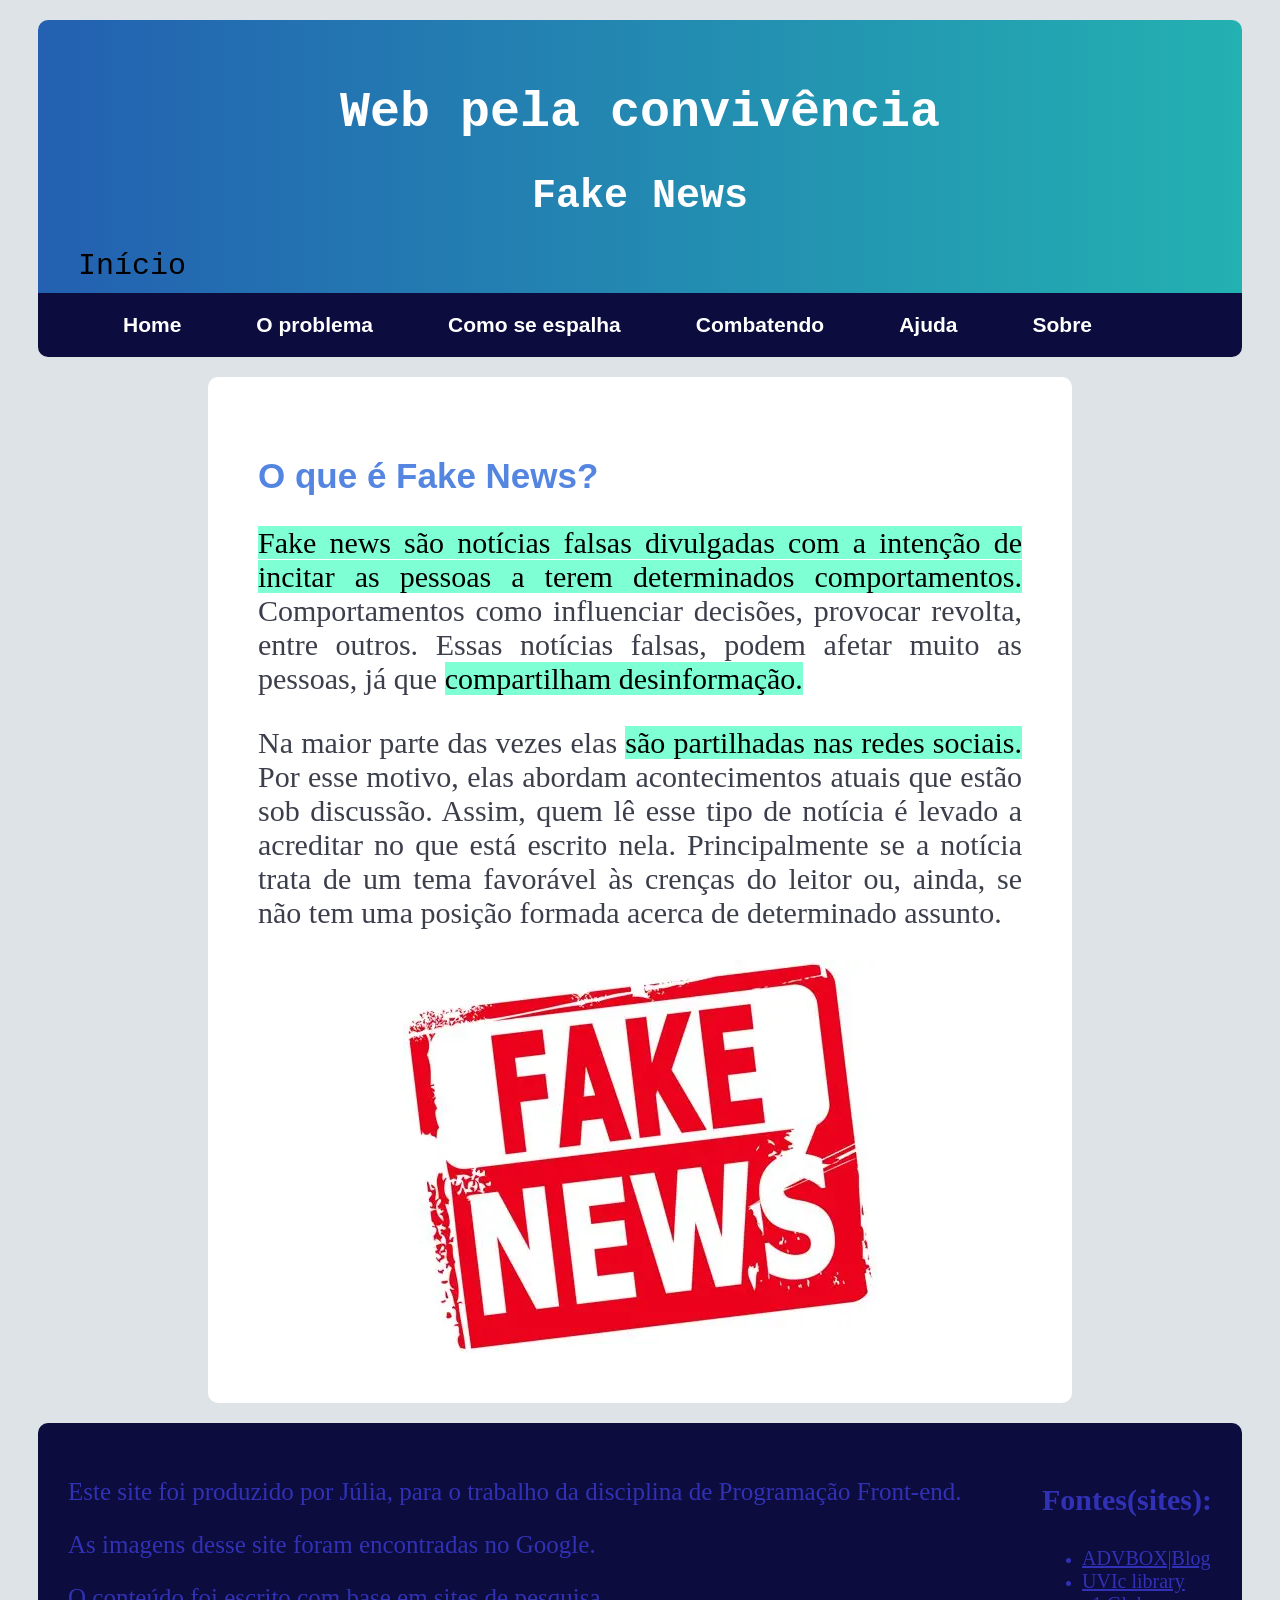
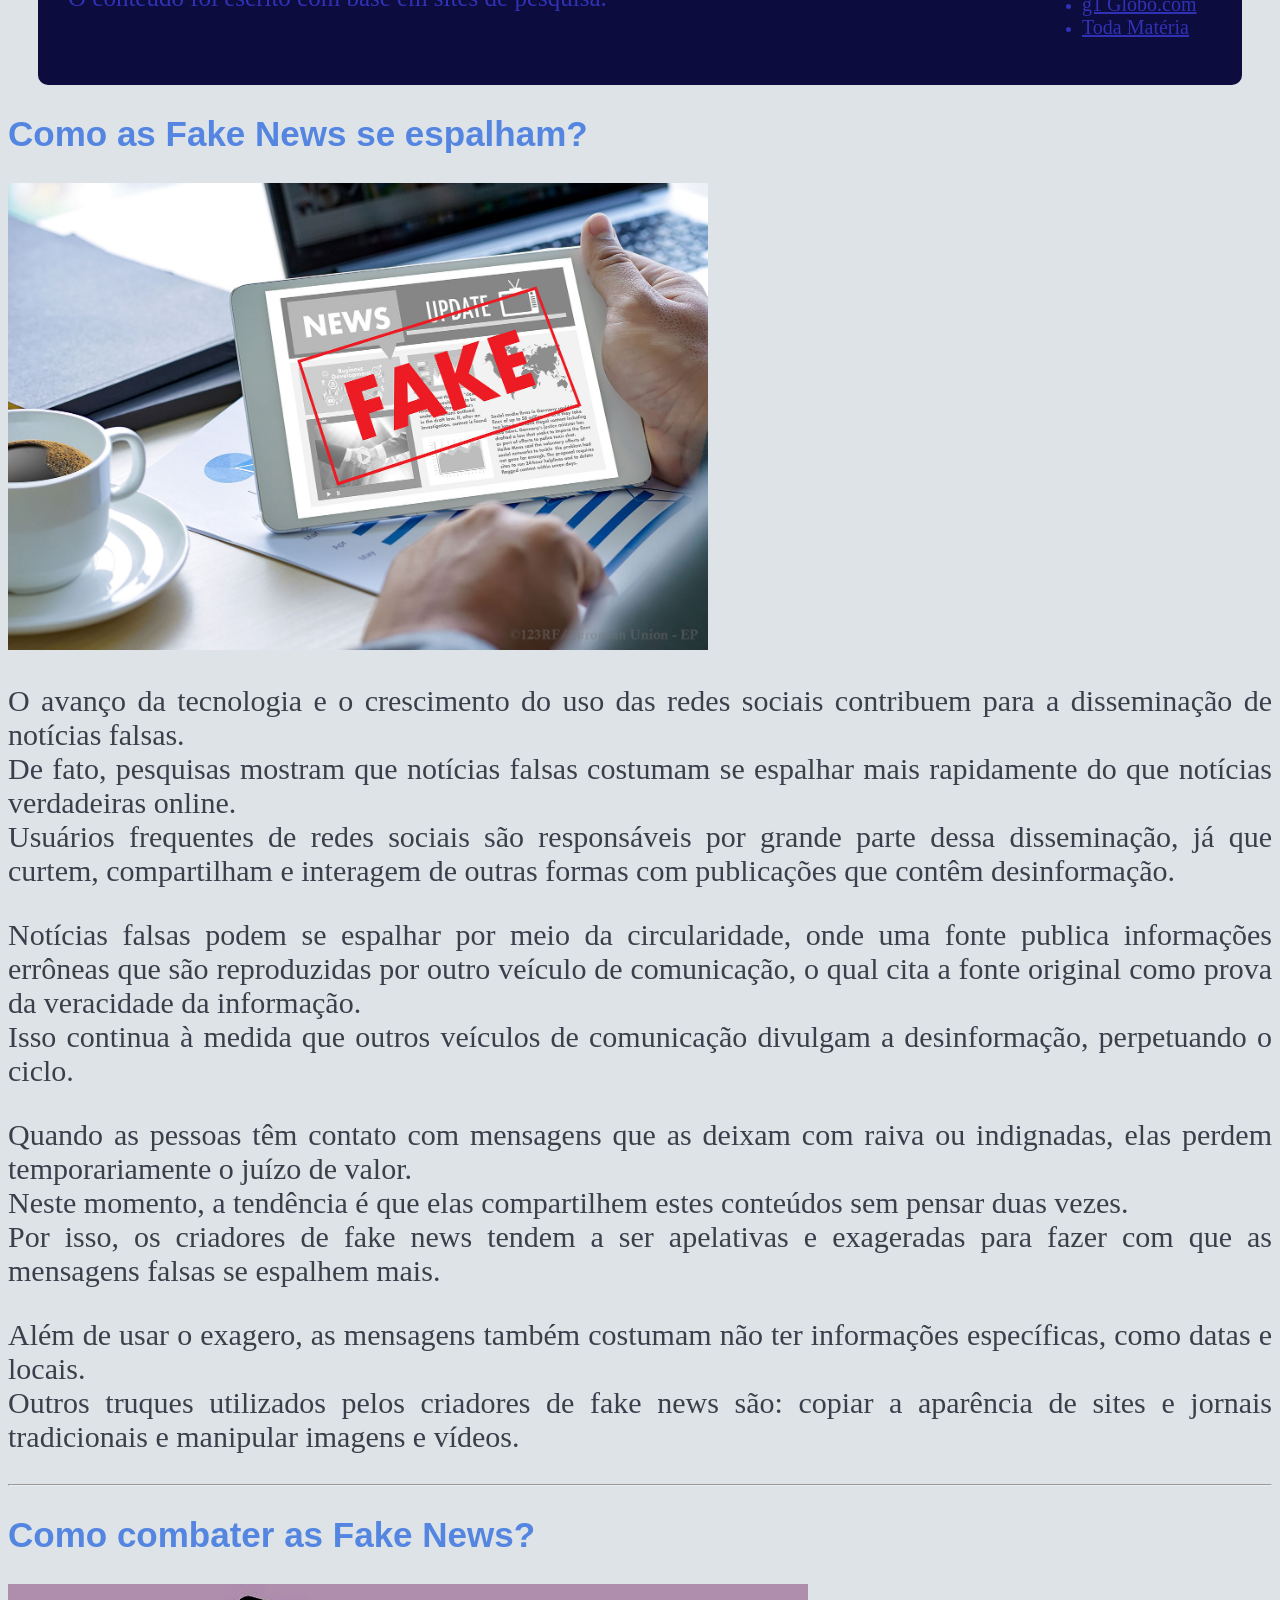
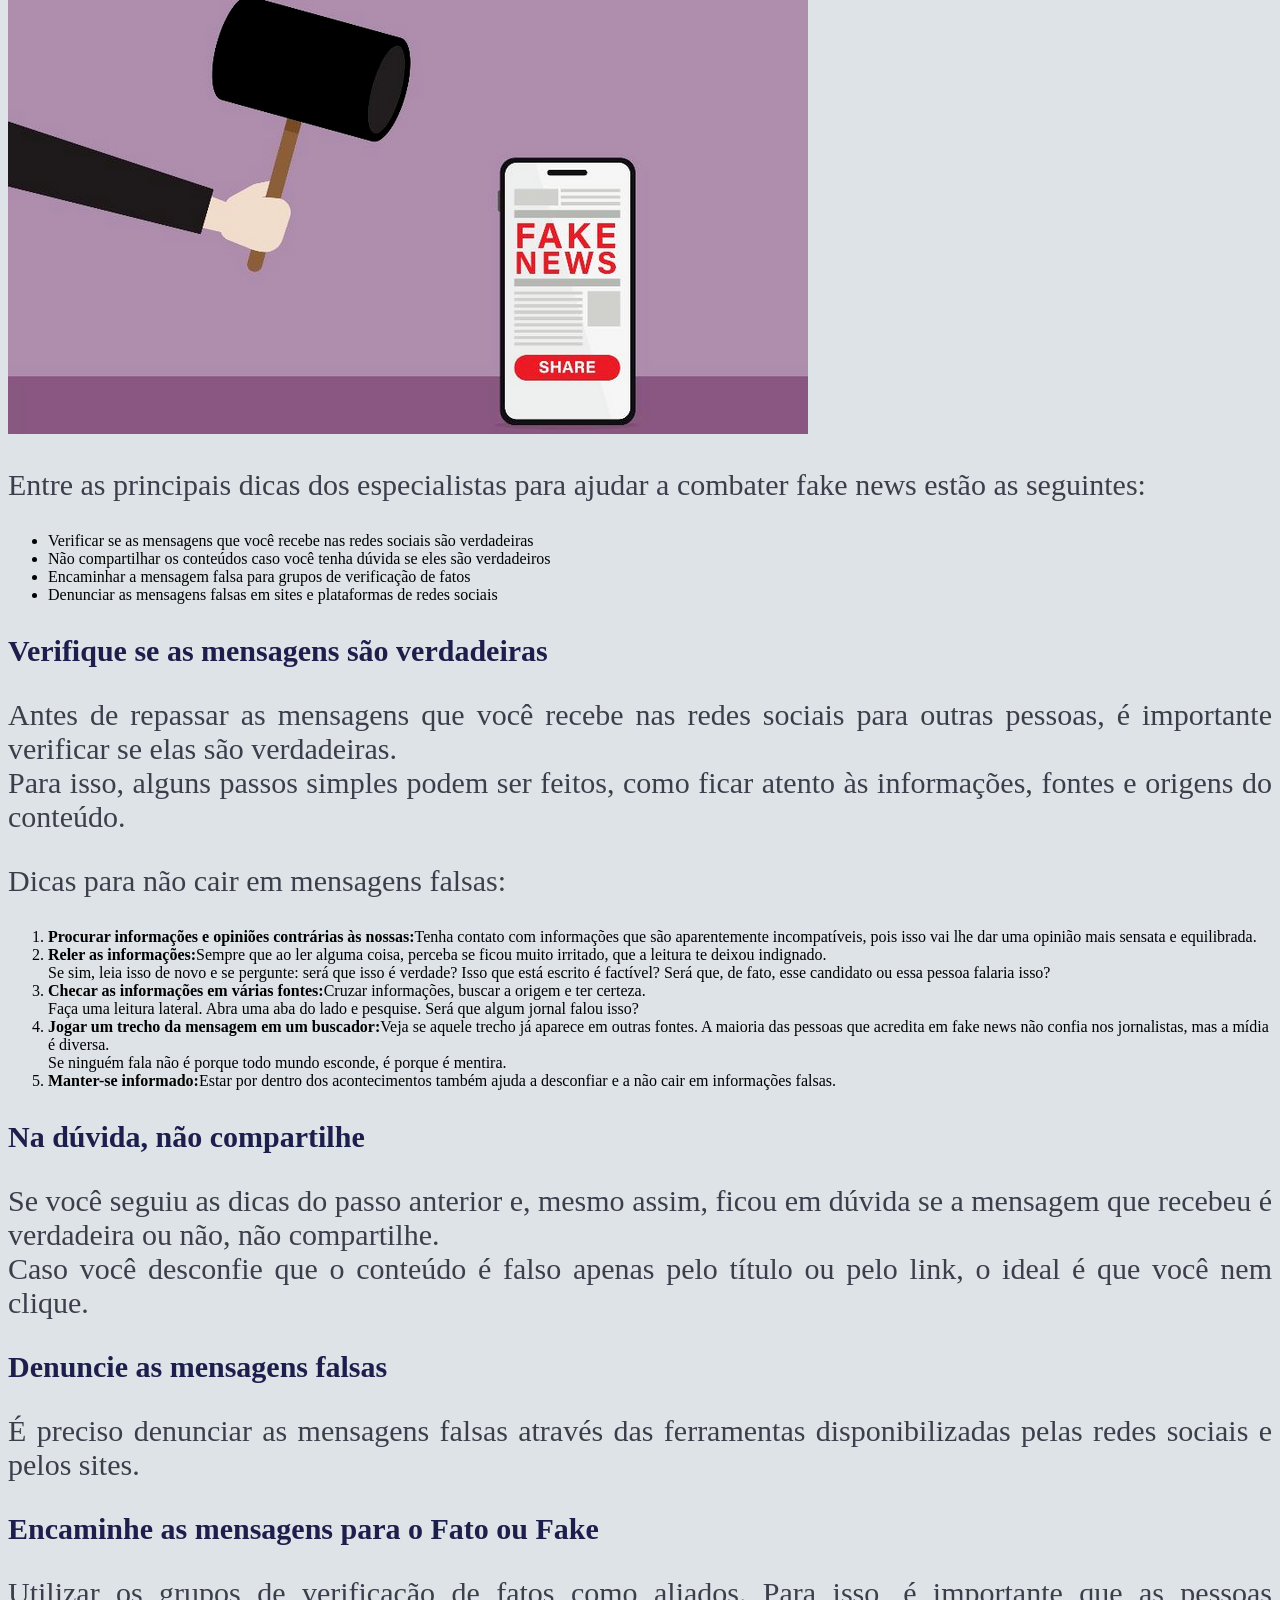
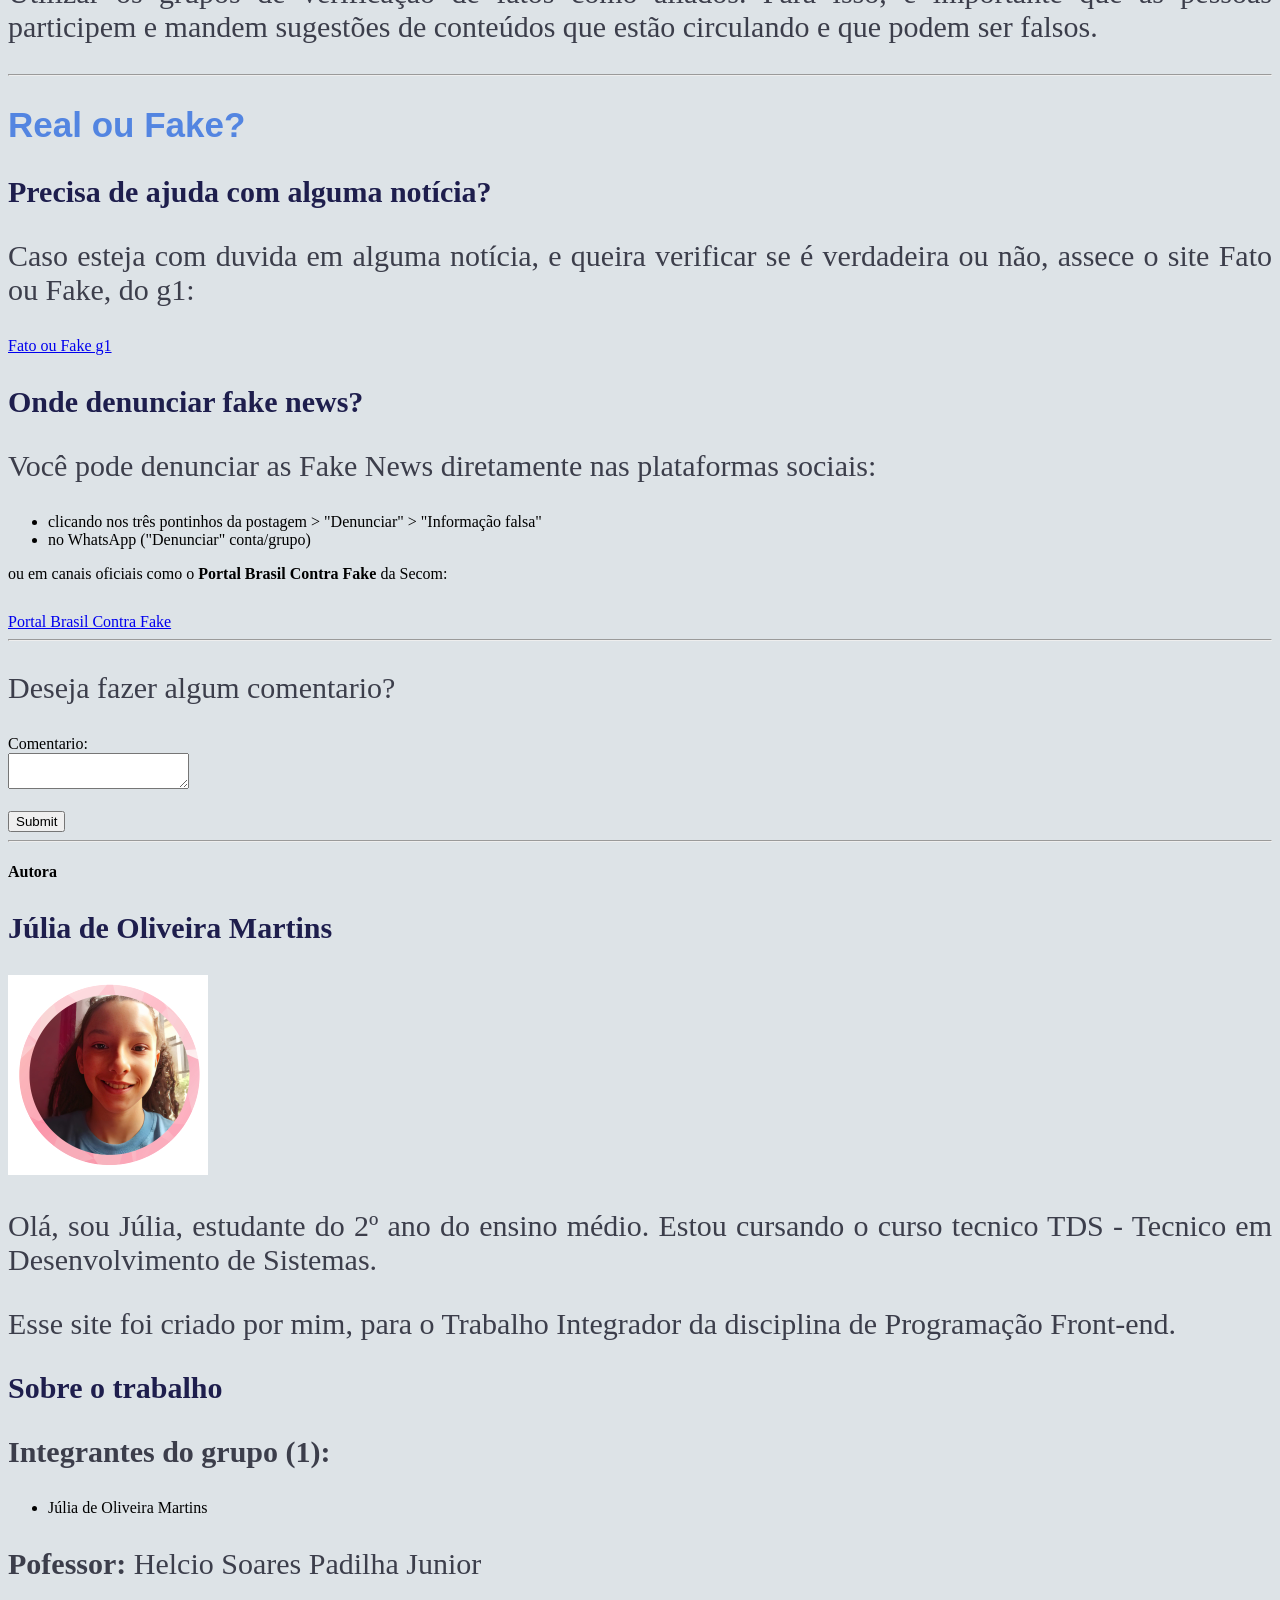
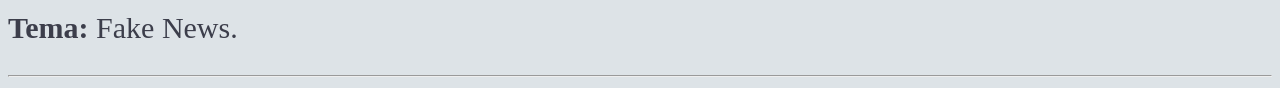
==== CODIGOS/index.html @ 3dd4849a "versao3" ====
<!DOCTYPE html>
<html lang="pt_BR">
<head>
    <meta charset="UTF-8">
    <meta name="viewport" content="width=device-width, initial-scale=1.0">
    <title>Fake News</title>
    <link rel="stylesheet" href="style.css">
</head>
<body>
    <!-- Cabeçalho -->
    <header>
        <h1 class="titulo">Web pela convivência</h1>
        <h1 class="tema">Fake News</h1>
        <p class="nome_pagina">Início</p>
    </header>

    <nav>
        <a href="index.html">Home</a>
        <a href="problema.html">O problema</a>
        <a href="espalha.html">Como se espalha</a>
        <a href="combatendo.html">Combatendo</a>
        <a href="ajuda.html">Ajuda</a>
        <a href="sobre.html">Sobre</a>
    </nav>

    <main>
        <!--introdução-->
        <div>
            <h2>O que é Fake News?</h2>
            <p><mark>Fake news são notícias falsas divulgadas com a intenção de incitar as pessoas a terem determinados comportamentos.</mark> Comportamentos como influenciar decisões, provocar revolta, entre outros. Essas notícias falsas, podem afetar muito as pessoas, já que <mark>compartilham desinformação.</mark></p>

            <p>Na maior parte das vezes elas <mark>são partilhadas nas redes sociais.</mark> Por esse motivo, elas abordam acontecimentos atuais que estão sob discussão. Assim, quem lê esse tipo de notícia é levado a acreditar no que está escrito nela. Principalmente se a notícia trata de um tema favorável às crenças do leitor ou, ainda, se não tem uma posição formada acerca de determinado assunto.</p>

            <div class="container_img">
                <img class="img" src="IMAGENS/placa fake news.webp" alt="Placa escrito Fake News">
            </div>
        </div>

        <!--veja mais-->
    </main>
     <!--RODAPÉ-->
    <footer>
        <div class="texto_footer">
            <p class="p_footer">Este site foi produzido por Júlia, para o trabalho da disciplina de Programação Front-end.</p>
            <p class="p_footer">As imagens desse site foram encontradas no Google.</p>
            <p class="p_footer">O conteúdo foi escrito com base em sites de pesquisa.</p>
        </div>

        <div class="link_footer">
            <h3 class="h3_footer">Fontes(sites):</h3>
            <ul>
                <li><a class="fontes" href="https://advbox.com.br/blog/legislacao-por-que-as-fake-news-podem-ser-prejudiciais/" target="blank">ADVBOX|Blog</a></li>
                <li><a class="fontes" href="https://libguides.uvic.ca/fakenews/how-it-spreads" target="blank">UVIc library</a></li>
                <li><a class="fontes" href="https://g1.globo.com/fato-ou-fake/noticia/2022/04/04/fato-ou-fake-como-combater-as-fake-news.ghtml" target="blank">g1 Globo.com</a></li>
                <li><a class="fontes" href="https://www.todamateria.com.br/fake-news/" target="blank">Toda Matéria</a></li>
            </ul>
        </div>
    </footer>

    <!--COMO SE ESPALHA-->
    <section id="como se espalha">
        <article>
            <h2>Como as Fake News se espalham?</h2>
            <img src="IMAGENS/tablet com noticia falsa.jpg" alt="Imagem de um tablet mostrando uma noticia com um aviso de Fake News" width="700">
            <p>O avanço da tecnologia e o crescimento do uso das redes sociais contribuem para a disseminação de notícias falsas.
                <br>De fato, pesquisas mostram que notícias falsas costumam se espalhar mais rapidamente do que notícias verdadeiras online.
                <br>Usuários frequentes de redes sociais são responsáveis por grande parte dessa disseminação, já que curtem, compartilham e interagem de outras formas com publicações que contêm desinformação.</p>
            
            <p>Notícias falsas podem se espalhar por meio da circularidade, onde uma fonte publica informações errôneas que são reproduzidas por outro veículo de comunicação, o qual cita a fonte original como prova da veracidade da informação.
                <br>Isso continua à medida que outros veículos de comunicação divulgam a desinformação, perpetuando o ciclo.</p> 
            
            <p>Quando as pessoas têm contato com mensagens que as deixam com raiva ou indignadas, elas perdem temporariamente o juízo de valor.
                <br>Neste momento, a tendência é que elas compartilhem estes conteúdos sem pensar duas vezes.
                <br>Por isso, os criadores de fake news tendem a ser apelativas e exageradas para fazer com que as mensagens falsas se espalhem mais.</p>
              
            <p>Além de usar o exagero, as mensagens também costumam não ter informações específicas, como datas e locais.
                <br>Outros truques utilizados pelos criadores de fake news são: copiar a aparência de sites e jornais tradicionais e manipular imagens e vídeos.</p>
        </article>
    </section>
<hr>
    <!--COMO COMBATER-->
    <section id="como combater">
        <article>
            <h2>Como combater as Fake News?</h2>
            <img src="IMAGENS/martelo e celular.png" alt="Imagem de um martelo batendo em um celular mostrando uma Fake News.">
            <p>Entre as principais dicas dos especialistas para ajudar a combater fake news estão as seguintes:</p>
            <ul>
                <li>Verificar se as mensagens que você recebe nas redes sociais são verdadeiras</li>
                <li>Não compartilhar os conteúdos caso você tenha dúvida se eles são verdadeiros</li>
                <li>Encaminhar a mensagem falsa para grupos de verificação de fatos</li>
                <li>Denunciar as mensagens falsas em sites e plataformas de redes sociais</li>
            </ul>
            
            <h3>Verifique se as mensagens são verdadeiras</h3>
            <p>Antes de repassar as mensagens que você recebe nas redes sociais para outras pessoas, é importante verificar se elas são verdadeiras.
                <br>Para isso, alguns passos simples podem ser feitos, como ficar atento às informações, fontes e origens do conteúdo.</p>
            
            <p>Dicas para não cair em mensagens falsas:</p>
            <ol>
                <li><b>Procurar informações e opiniões contrárias às nossas:</b>Tenha contato com informações que são aparentemente incompatíveis, pois isso vai lhe dar uma opinião mais sensata e equilibrada.</li>
                <li><b>Reler as informações:</b>Sempre que ao ler alguma coisa, perceba se ficou muito irritado, que a leitura te deixou indignado.
                    <br>Se sim, leia isso de novo e se pergunte: será que isso é verdade? Isso que está escrito é factível? Será que, de fato, esse candidato ou essa pessoa falaria isso?</li>
                <li><b>Checar as informações em várias fontes:</b>Cruzar informações, buscar a origem e ter certeza.
                    <br>Faça uma leitura lateral. Abra uma aba do lado e pesquise. Será que algum jornal falou isso?</li>
                <li><b>Jogar um trecho da mensagem em um buscador:</b>Veja se aquele trecho já aparece em outras fontes. A maioria das pessoas que acredita em fake news não confia nos jornalistas, mas a mídia é diversa.
                    <br>Se ninguém fala não é porque todo mundo esconde, é porque é mentira.</li>
                <li><b>Manter-se informado:</b>Estar por dentro dos acontecimentos também ajuda a desconfiar e a não cair em informações falsas.</li>
            </ol>

            <h3>Na dúvida, não compartilhe</h3>
            <p>Se você seguiu as dicas do passo anterior e, mesmo assim, ficou em dúvida se a mensagem que recebeu é verdadeira ou não, não compartilhe.
                <br>Caso você desconfie que o conteúdo é falso apenas pelo título ou pelo link, o ideal é que você nem clique.</p>

            <h3>Denuncie as mensagens falsas</h3>
            <p>É preciso denunciar as mensagens falsas através das ferramentas disponibilizadas pelas redes sociais e pelos sites.</p>

            <h3>Encaminhe as mensagens para o Fato ou Fake</h3>
            <p>Utilizar os grupos de verificação de fatos como aliados. Para isso, é importante que as pessoas participem e mandem sugestões de conteúdos que estão circulando e que podem ser falsos.</p>
        </article>
    </section>
<hr>
    <!--AJUDA-->
    <section id="ajuda">
        <article>
            <h2>Real ou Fake?</h2>
            <h3>Precisa de ajuda com alguma notícia?</h3>
            <p>Caso esteja com duvida em alguma notícia, e queira verificar se é verdadeira ou não, assece o site Fato ou Fake, do g1:</p>
            <a href="https://g1.globo.com/fato-ou-fake/" target="blank">Fato ou Fake g1</a>
            <h3>Onde denunciar fake news?</h3>
            <p>Você pode denunciar as Fake News diretamente nas plataformas sociais: 
                <ul>
                    <li>clicando nos três pontinhos da postagem > "Denunciar" > "Informação falsa"</li>
                    <li>no WhatsApp ("Denunciar" conta/grupo)</li>
                </ul>
                ou em canais oficiais como o <b>Portal Brasil Contra Fake</b> da Secom:</p>
            <a href="https://www.gov.br/secom/pt-br/fatos/brasil-contra-fake" target="blank">Portal Brasil Contra Fake</a>
    <hr>
            <p>Deseja fazer algum comentario?</p>
            <form>
                <label>Comentario:</label><br>
                <textarea></textarea>
                <br><br>

                <input type="submit">
            </form>
        </article>
    </section>
<hr>
    <!--SOBRE A AUTORA-->
    <section>
        <h4>Autora</h4>
        <article>
            <h3>Júlia de Oliveira Martins</h3>
            <img src="IMAGENS/foto perfil.jpeg" alt="Foto da autora" width="200">
            <p>Olá, sou Júlia, estudante do 2º ano do ensino médio. Estou cursando o curso tecnico TDS - Tecnico em Desenvolvimento de Sistemas.</p>
            <p>Esse site foi criado por mim, para o Trabalho Integrador da disciplina de Programação Front-end.</p>
        </article>
        <h3>Sobre o trabalho</h3>
        <p><b>Integrantes do grupo (1):</b></p>
        <ul>
            <li>Júlia de Oliveira Martins</li>
        </ul>
        <p><b>Pofessor:</b> Helcio Soares Padilha Junior</p>
        <p><b>Tema:</b> Fake News.</p>
    </section>
<hr>
   
</body>
</html>
---- CODIGOS/style.css ----
/* Cabeçalho */
header {
    text-align:center;
    color:rgb(255, 255, 255);
    padding:10px;
    padding-top: 30px;
    
    margin-top: 20px;
    margin-left: 30px;
    margin-right: 30px;
    border-top-left-radius: 10px;
    border-top-right-radius: 10px;
    font-family:monospace;
    background: linear-gradient(to right, rgb(35, 96, 177), rgb(35, 177, 177));
}

.nome_pagina {
    margin-left:30px;
    margin-bottom: 0px;
    margin-top: 30px;
    color:black;
}

body {
    background-color:rgb(221, 227, 231);
}

.titulo {
    font-size: 50px;
}

.tema {
    font-size: 40px;
}

nav {
    display: flex;
    justify-content: center;
    background-color:rgb(12, 12, 63);
    padding: 15px;
    font-size: 21px;
    margin-left: 30px;
    margin-right: 30px;
    border-bottom-left-radius: 10px;
    border-bottom-right-radius: 10px;
}

nav a {
    height:auto;
    color: rgb(255, 255, 255);
    text-decoration: none;
    margin: 5px;
    margin-right: 70px;
    font-weight: bold;
    font-family:'Trebuchet MS', 'Lucida Sans Unicode', 'Lucida Grande', 'Lucida Sans', Arial, sans-serif;
}

/* Pagina inicial */
main {
    background-color:white;
    margin: 20px;
    margin-left: 200px;
    margin-right: 200px;
    padding: 50px;
    border-radius: 10px;
}

h2{
    font-size: 35px;
    color:rgb(83, 133, 225);
    font-family:Arial, Helvetica, sans-serif
}


p {
    font-size: 30px;
    text-align: justify;
    color:rgb(60, 62, 75);
}

mark {
    background-color: aquamarine;
}

.container_img {
    display: flex;
    justify-content: center;
}

.img {
    height:auto;   
}

/* problema*/
.lista_p{
    font-size: 30px;
    text-align: justify;
    color:rgb(60, 62, 75);
}

h3 {
    color:rgb(30, 30, 77);
    font-size:30px;
}

/* footer*/
footer {
    display:flex;
    gap:10px;
    background-color:rgb(12, 12, 63);
    color: white;
    margin: 30px;
    margin-bottom: 0px;
    margin-top:10px;
    padding: 30px;
    border-radius:10px;
    color: rgb(49, 49, 182);
}

.p_footer {
    color: rgb(49, 49, 182);
    font-size: 25px;
}

.link_footer{
    justify-content:right;
    flex:0;
}
.h3_footer{
    font-size:30px;
    color: rgb(49, 49, 182);
}

.fontes {
    font-size: 20px;
    color: rgb(49, 49, 182);
}

.texto_footer{
    flex:1;
}
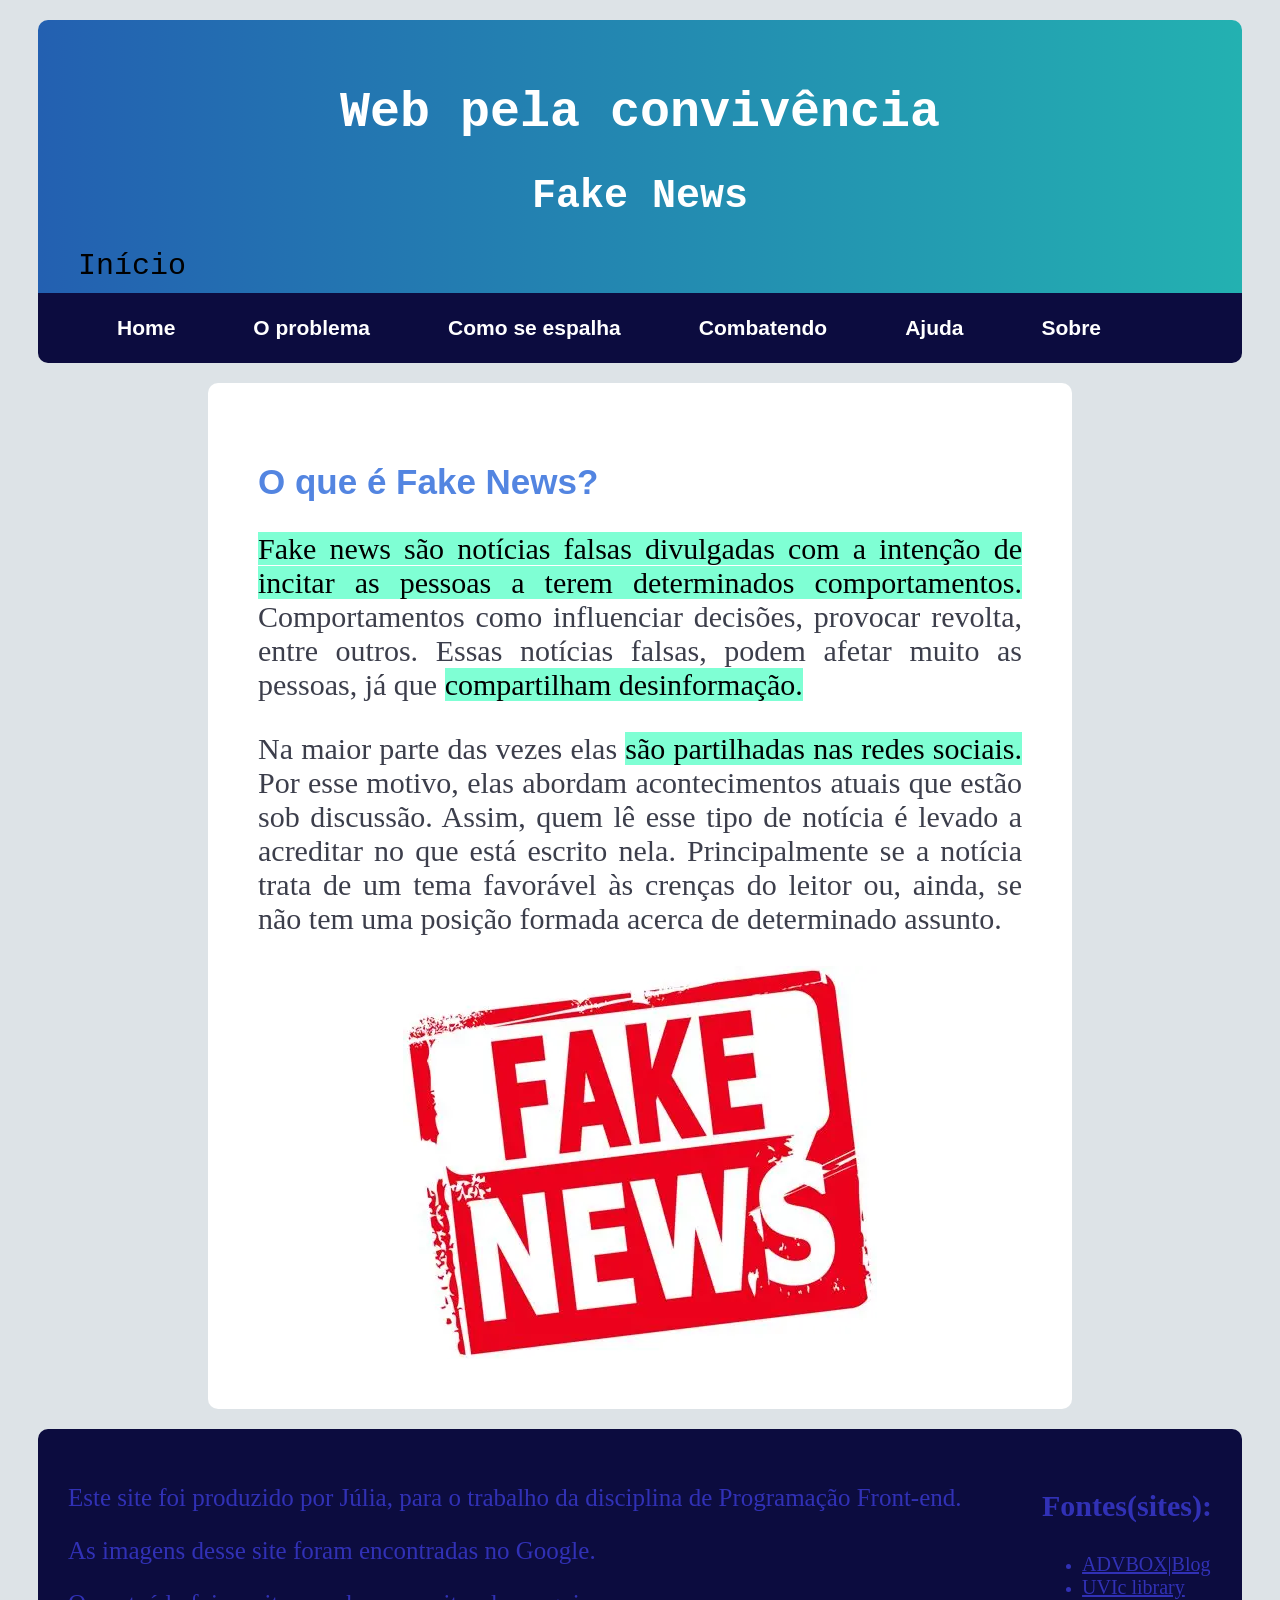
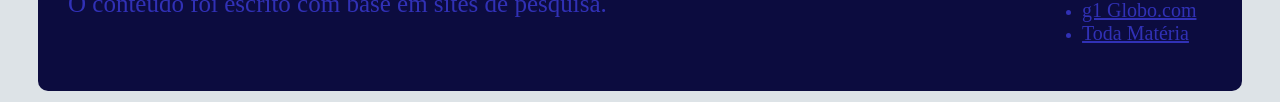
==== commit 6465ff6e: "versao4" ====
--- a/CODIGOS/index.html
+++ b/CODIGOS/index.html
@@ -56,114 +56,5 @@
             </ul>
         </div>
     </footer>
-
-    <!--COMO SE ESPALHA-->
-    <section id="como se espalha">
-        <article>
-            <h2>Como as Fake News se espalham?</h2>
-            <img src="IMAGENS/tablet com noticia falsa.jpg" alt="Imagem de um tablet mostrando uma noticia com um aviso de Fake News" width="700">
-            <p>O avanço da tecnologia e o crescimento do uso das redes sociais contribuem para a disseminação de notícias falsas.
-                <br>De fato, pesquisas mostram que notícias falsas costumam se espalhar mais rapidamente do que notícias verdadeiras online.
-                <br>Usuários frequentes de redes sociais são responsáveis por grande parte dessa disseminação, já que curtem, compartilham e interagem de outras formas com publicações que contêm desinformação.</p>
-            
-            <p>Notícias falsas podem se espalhar por meio da circularidade, onde uma fonte publica informações errôneas que são reproduzidas por outro veículo de comunicação, o qual cita a fonte original como prova da veracidade da informação.
-                <br>Isso continua à medida que outros veículos de comunicação divulgam a desinformação, perpetuando o ciclo.</p> 
-            
-            <p>Quando as pessoas têm contato com mensagens que as deixam com raiva ou indignadas, elas perdem temporariamente o juízo de valor.
-                <br>Neste momento, a tendência é que elas compartilhem estes conteúdos sem pensar duas vezes.
-                <br>Por isso, os criadores de fake news tendem a ser apelativas e exageradas para fazer com que as mensagens falsas se espalhem mais.</p>
-              
-            <p>Além de usar o exagero, as mensagens também costumam não ter informações específicas, como datas e locais.
-                <br>Outros truques utilizados pelos criadores de fake news são: copiar a aparência de sites e jornais tradicionais e manipular imagens e vídeos.</p>
-        </article>
-    </section>
-<hr>
-    <!--COMO COMBATER-->
-    <section id="como combater">
-        <article>
-            <h2>Como combater as Fake News?</h2>
-            <img src="IMAGENS/martelo e celular.png" alt="Imagem de um martelo batendo em um celular mostrando uma Fake News.">
-            <p>Entre as principais dicas dos especialistas para ajudar a combater fake news estão as seguintes:</p>
-            <ul>
-                <li>Verificar se as mensagens que você recebe nas redes sociais são verdadeiras</li>
-                <li>Não compartilhar os conteúdos caso você tenha dúvida se eles são verdadeiros</li>
-                <li>Encaminhar a mensagem falsa para grupos de verificação de fatos</li>
-                <li>Denunciar as mensagens falsas em sites e plataformas de redes sociais</li>
-            </ul>
-            
-            <h3>Verifique se as mensagens são verdadeiras</h3>
-            <p>Antes de repassar as mensagens que você recebe nas redes sociais para outras pessoas, é importante verificar se elas são verdadeiras.
-                <br>Para isso, alguns passos simples podem ser feitos, como ficar atento às informações, fontes e origens do conteúdo.</p>
-            
-            <p>Dicas para não cair em mensagens falsas:</p>
-            <ol>
-                <li><b>Procurar informações e opiniões contrárias às nossas:</b>Tenha contato com informações que são aparentemente incompatíveis, pois isso vai lhe dar uma opinião mais sensata e equilibrada.</li>
-                <li><b>Reler as informações:</b>Sempre que ao ler alguma coisa, perceba se ficou muito irritado, que a leitura te deixou indignado.
-                    <br>Se sim, leia isso de novo e se pergunte: será que isso é verdade? Isso que está escrito é factível? Será que, de fato, esse candidato ou essa pessoa falaria isso?</li>
-                <li><b>Checar as informações em várias fontes:</b>Cruzar informações, buscar a origem e ter certeza.
-                    <br>Faça uma leitura lateral. Abra uma aba do lado e pesquise. Será que algum jornal falou isso?</li>
-                <li><b>Jogar um trecho da mensagem em um buscador:</b>Veja se aquele trecho já aparece em outras fontes. A maioria das pessoas que acredita em fake news não confia nos jornalistas, mas a mídia é diversa.
-                    <br>Se ninguém fala não é porque todo mundo esconde, é porque é mentira.</li>
-                <li><b>Manter-se informado:</b>Estar por dentro dos acontecimentos também ajuda a desconfiar e a não cair em informações falsas.</li>
-            </ol>
-
-            <h3>Na dúvida, não compartilhe</h3>
-            <p>Se você seguiu as dicas do passo anterior e, mesmo assim, ficou em dúvida se a mensagem que recebeu é verdadeira ou não, não compartilhe.
-                <br>Caso você desconfie que o conteúdo é falso apenas pelo título ou pelo link, o ideal é que você nem clique.</p>
-
-            <h3>Denuncie as mensagens falsas</h3>
-            <p>É preciso denunciar as mensagens falsas através das ferramentas disponibilizadas pelas redes sociais e pelos sites.</p>
-
-            <h3>Encaminhe as mensagens para o Fato ou Fake</h3>
-            <p>Utilizar os grupos de verificação de fatos como aliados. Para isso, é importante que as pessoas participem e mandem sugestões de conteúdos que estão circulando e que podem ser falsos.</p>
-        </article>
-    </section>
-<hr>
-    <!--AJUDA-->
-    <section id="ajuda">
-        <article>
-            <h2>Real ou Fake?</h2>
-            <h3>Precisa de ajuda com alguma notícia?</h3>
-            <p>Caso esteja com duvida em alguma notícia, e queira verificar se é verdadeira ou não, assece o site Fato ou Fake, do g1:</p>
-            <a href="https://g1.globo.com/fato-ou-fake/" target="blank">Fato ou Fake g1</a>
-            <h3>Onde denunciar fake news?</h3>
-            <p>Você pode denunciar as Fake News diretamente nas plataformas sociais: 
-                <ul>
-                    <li>clicando nos três pontinhos da postagem > "Denunciar" > "Informação falsa"</li>
-                    <li>no WhatsApp ("Denunciar" conta/grupo)</li>
-                </ul>
-                ou em canais oficiais como o <b>Portal Brasil Contra Fake</b> da Secom:</p>
-            <a href="https://www.gov.br/secom/pt-br/fatos/brasil-contra-fake" target="blank">Portal Brasil Contra Fake</a>
-    <hr>
-            <p>Deseja fazer algum comentario?</p>
-            <form>
-                <label>Comentario:</label><br>
-                <textarea></textarea>
-                <br><br>
-
-                <input type="submit">
-            </form>
-        </article>
-    </section>
-<hr>
-    <!--SOBRE A AUTORA-->
-    <section>
-        <h4>Autora</h4>
-        <article>
-            <h3>Júlia de Oliveira Martins</h3>
-            <img src="IMAGENS/foto perfil.jpeg" alt="Foto da autora" width="200">
-            <p>Olá, sou Júlia, estudante do 2º ano do ensino médio. Estou cursando o curso tecnico TDS - Tecnico em Desenvolvimento de Sistemas.</p>
-            <p>Esse site foi criado por mim, para o Trabalho Integrador da disciplina de Programação Front-end.</p>
-        </article>
-        <h3>Sobre o trabalho</h3>
-        <p><b>Integrantes do grupo (1):</b></p>
-        <ul>
-            <li>Júlia de Oliveira Martins</li>
-        </ul>
-        <p><b>Pofessor:</b> Helcio Soares Padilha Junior</p>
-        <p><b>Tema:</b> Fake News.</p>
-    </section>
-<hr>
-   
 </body>
 </html>
--- a/CODIGOS/style.css
+++ b/CODIGOS/style.css
@@ -49,7 +49,7 @@
     height:auto;
     color: rgb(255, 255, 255);
     text-decoration: none;
-    margin: 5px;
+    margin: 8px;
     margin-right: 70px;
     font-weight: bold;
     font-family:'Trebuchet MS', 'Lucida Sans Unicode', 'Lucida Grande', 'Lucida Sans', Arial, sans-serif;
@@ -99,8 +99,8 @@
 }
 
 h3 {
-    color:rgb(30, 30, 77);
-    font-size:30px;
+    color:rgb(19, 19, 119);
+    font-size:32px;
 }
 
 /* footer*/
@@ -138,4 +138,48 @@
 
 .texto_footer{
     flex:1;
+}
+
+/*comentario*/
+.comentario {
+    background-color:white;
+    margin: 20px;
+    margin-left: 200px;
+    margin-right: 200px;
+    padding: 50px;
+    border-radius: 10px;
+}
+
+label{
+    font-size: 30px;
+    color:rgb(60, 62, 75);
+}
+
+.botao_enviar{
+    font-size:20px;
+}
+
+textarea {
+    width:80%;
+    font-size:20px;
+}
+
+/*sobre*/
+
+.header_rosa{
+    background: linear-gradient(to right, rgb(177, 35, 123), rgb(184, 9, 219));
+}
+
+.h3_rosa {
+    color:rgb(119, 19, 94);
+}
+
+.h2_rosa {
+    margin-top:80px;
+    color:rgb(225, 83, 178);
+}
+
+.container_autora{
+    display:flex;
+    gap: 10%;
 }
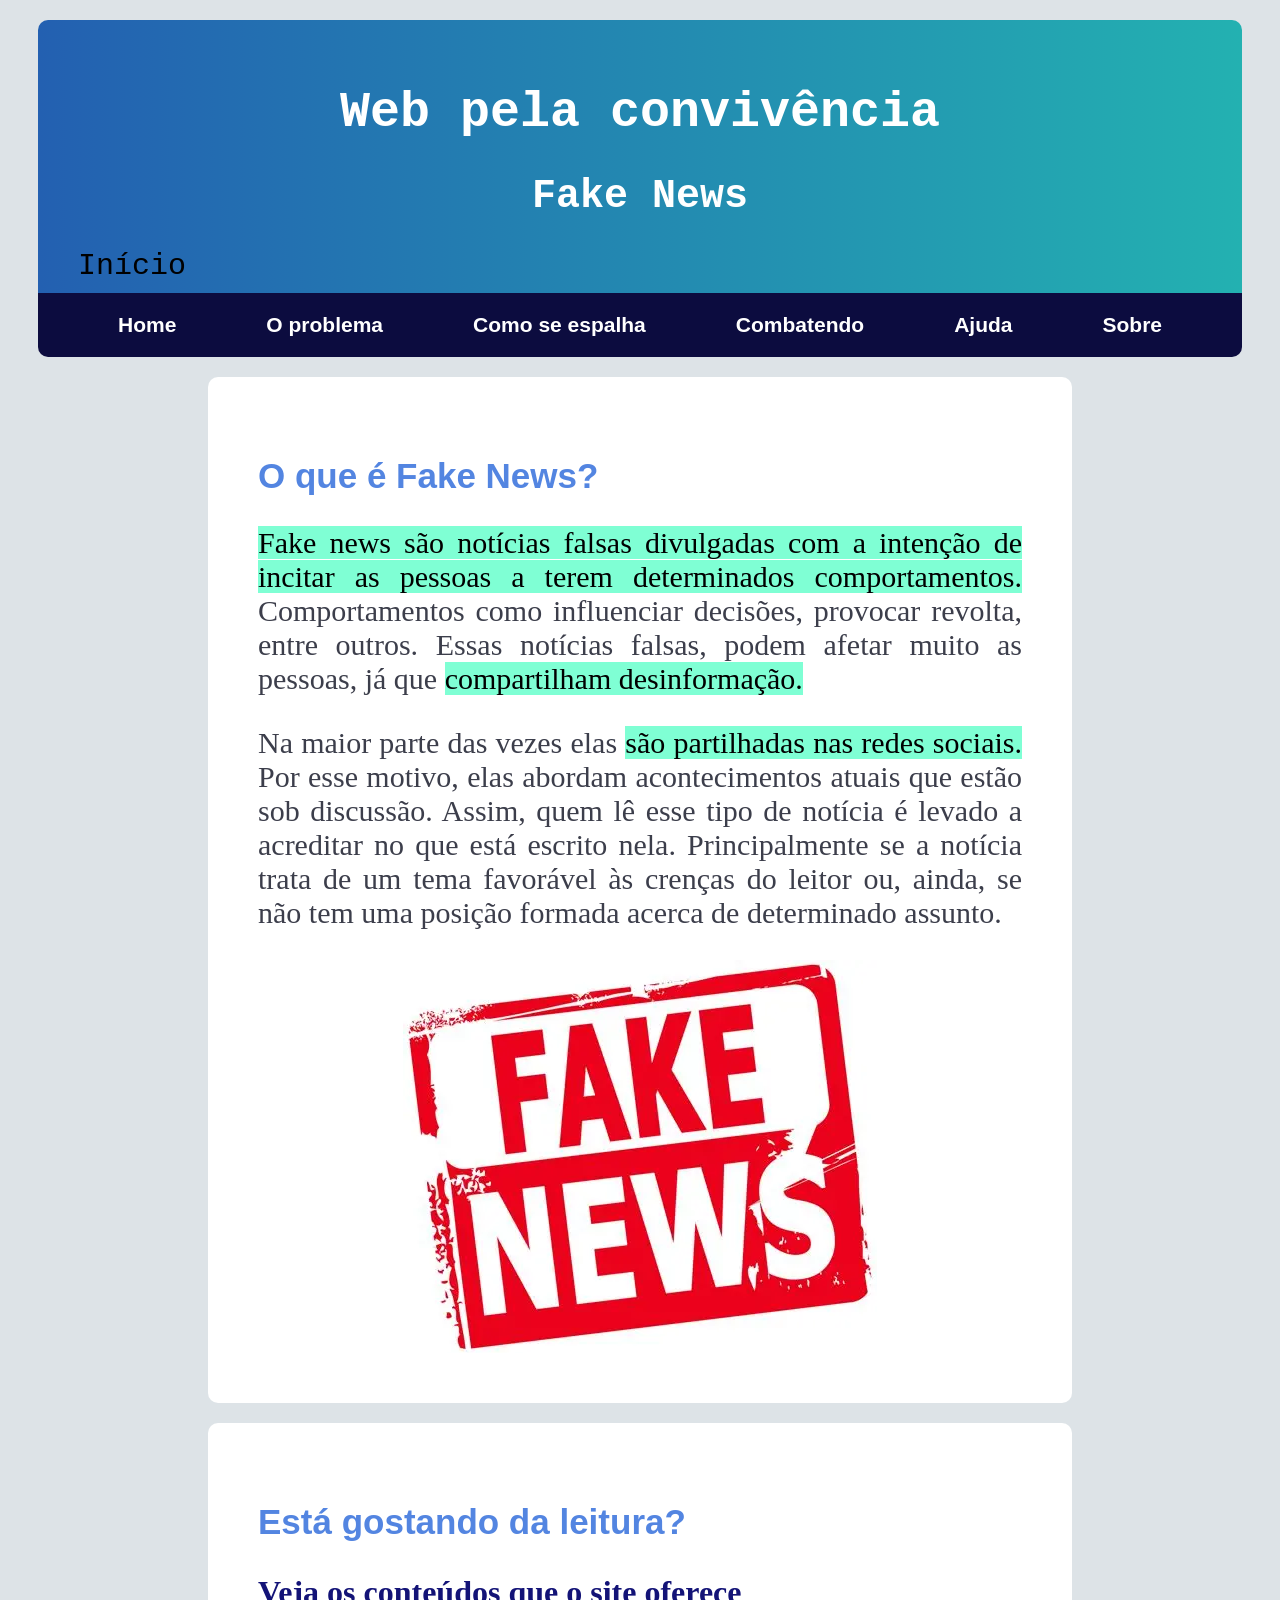
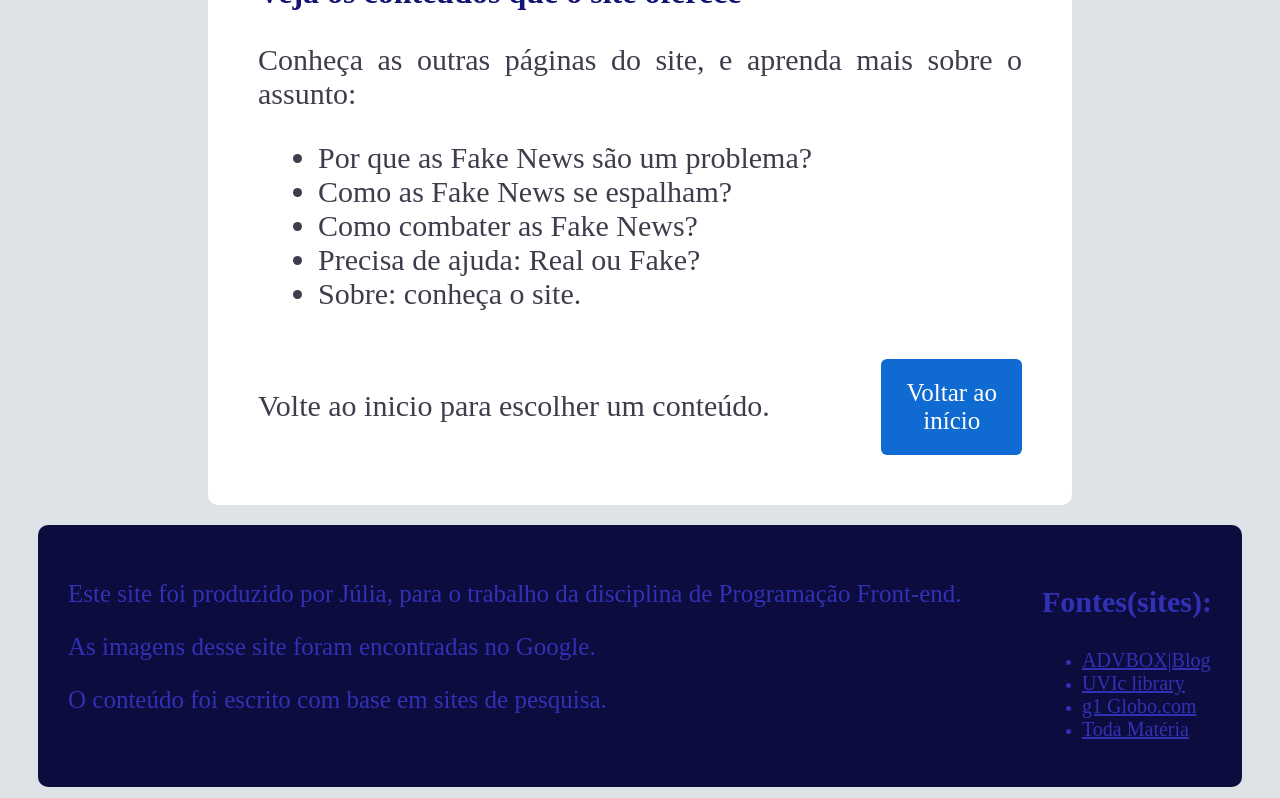
==== commit 46779f44: "atualizado" ====
--- a/CODIGOS/index.html
+++ b/CODIGOS/index.html
@@ -35,9 +35,28 @@
                 <img class="img" src="IMAGENS/placa fake news.webp" alt="Placa escrito Fake News">
             </div>
         </div>
+    </main>
 
-        <!--veja mais-->
-    </main>
+    <!--veja mais-->
+
+    <div class="veja_mais">
+        <h2>Está gostando da leitura?</h2>
+        <h3>Veja os conteúdos que o site oferece</h3>
+        <p>Conheça as outras páginas do site, e aprenda mais sobre o assunto:</p>
+        <ul class="lista_p">
+            <li>Por que as Fake News são um problema?</li>
+            <li>Como as Fake News se espalham?</li>
+            <li>Como combater as Fake News?</li>
+            <li>Precisa de ajuda: Real ou Fake?</li>
+            <li>Sobre: conheça o site.</li>
+        </ul>
+        <br>
+        <div class="container_botao">
+            <p class="p">Volte ao inicio para escolher um conteúdo.</p>
+            <a class="botao_voltar" href="index.html">Voltar ao início</a>
+        </div>
+        
+    </div>
      <!--RODAPÉ-->
     <footer>
         <div class="texto_footer">
--- a/CODIGOS/style.css
+++ b/CODIGOS/style.css
@@ -35,9 +35,9 @@
 
 nav {
     display: flex;
+    gap: 50px;
     justify-content: center;
     background-color:rgb(12, 12, 63);
-    padding: 15px;
     font-size: 21px;
     margin-left: 30px;
     margin-right: 30px;
@@ -49,10 +49,14 @@
     height:auto;
     color: rgb(255, 255, 255);
     text-decoration: none;
-    margin: 8px;
-    margin-right: 70px;
     font-weight: bold;
     font-family:'Trebuchet MS', 'Lucida Sans Unicode', 'Lucida Grande', 'Lucida Sans', Arial, sans-serif;
+    padding: 20px 20px;
+}
+
+nav a:hover {
+    background-color:rgb(70, 89, 194);
+
 }
 
 /* Pagina inicial */
@@ -91,11 +95,50 @@
     height:auto;   
 }
 
+/*veja_mais*/
+
+.veja_mais{
+    background-color:white;
+    margin: 20px;
+    margin-left: 200px;
+    margin-right: 200px;
+    padding: 50px;
+    border-radius: 10px;
+}
+
+/*botao*/
+
+.container_botao {
+    display: flex;
+    gap: 20px;
+}
+
+.botao_voltar {
+    flex: 0.5;
+    background-color:rgb(15, 106, 209);
+    padding: 20px;
+    font-size: 25px;
+    color:rgb(255, 255, 255);
+    border-radius: 6px;
+    text-decoration: none;
+    text-align:center;
+}
+
+.botao_voltar:hover{
+    background-color:rgb(40, 139, 252);
+}
+
+.p {
+    margin-bottom:0px;
+    flex: 3;
+}
+
 /* problema*/
 .lista_p{
     font-size: 30px;
     text-align: justify;
     color:rgb(60, 62, 75);
+    margin-left:20px;
 }
 
 h3 {
@@ -167,7 +210,7 @@
 /*sobre*/
 
 .header_rosa{
-    background: linear-gradient(to right, rgb(177, 35, 123), rgb(184, 9, 219));
+    background: linear-gradient(to right, rgb(209, 55, 132), rgb(158, 59, 223));
 }
 
 .h3_rosa {
@@ -182,4 +225,28 @@
 .container_autora{
     display:flex;
     gap: 10%;
+}
+
+.doby_rosa {
+    background-color:rgb(231, 221, 230);
+}
+
+.mudar_rosa {
+    background-color:rgb(75, 14, 75);
+}
+
+.mudar_rosa{
+    background-color:rgb(75, 14, 75);
+}
+
+.nav_mudar_rosa {
+    background-color:rgb(75, 14, 75);
+}
+
+.p_footer_rosa {
+    color: rgb(161, 30, 161);
+}
+
+.footer_rosa {
+    font-size:20px;
 }
